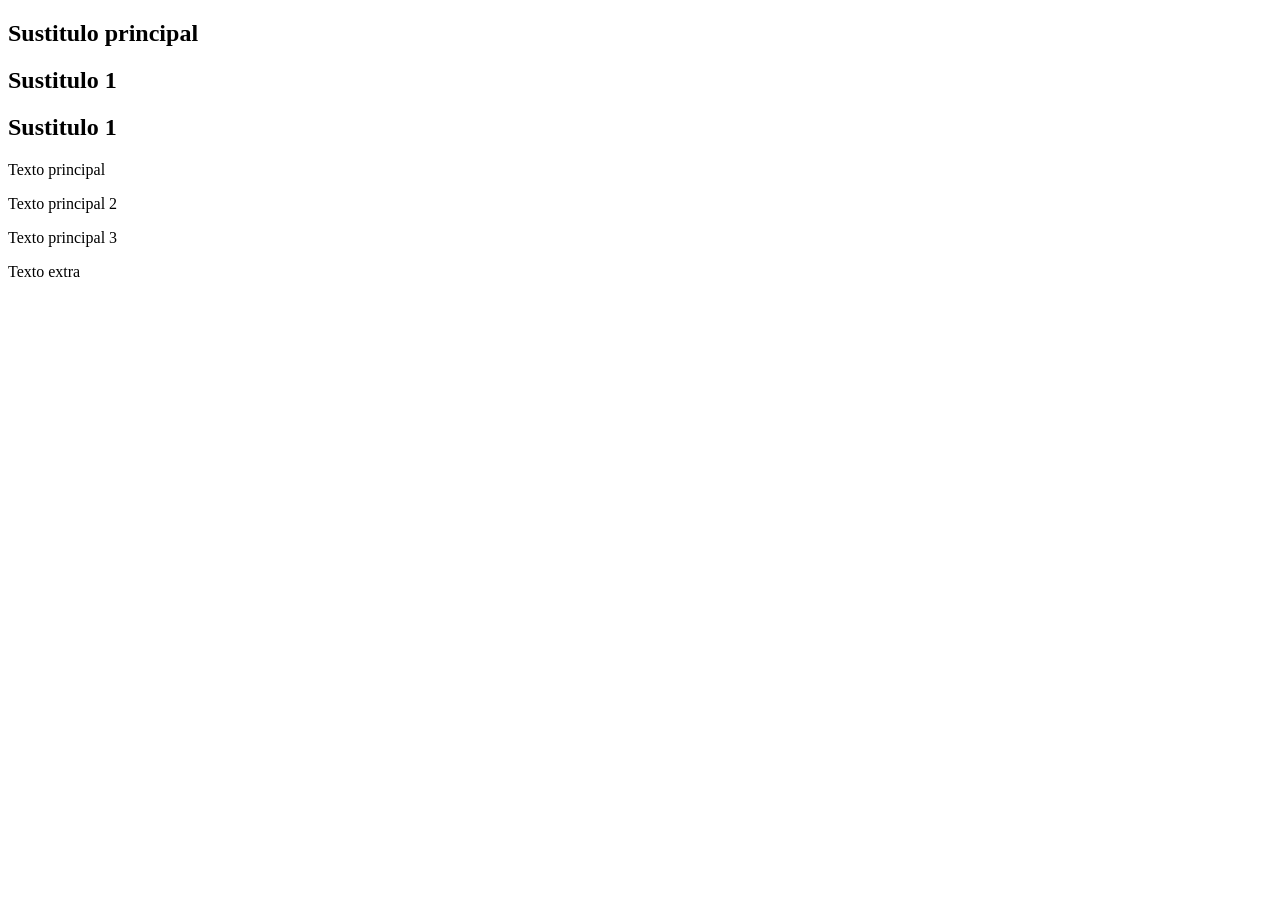
==== S33/index.html @ cd09d215 "Mi primer commit" ====
<!DOCTYPE html>
<html lang="en">
  <head>
    <meta charset="UTF-8" />
    <meta name="viewport" content="width=device-width, initial-scale=1.0" />
    <title>Sesión 33</title>
    <link rel="stylesheet" href="./assets/css/style.css" />
  </head>
  <body>
    <h2 id="main-title">Sustitulo principal</h2>
    <h2>Sustitulo 1</h2>
    <h2>Sustitulo 1</h2>

    <p class="main-text">Texto principal</p>
    <p class="main-text">Texto principal 2</p>
    <p class="main-text">Texto principal 3</p>
    <p>Texto extra</p>
    <script src="./assets/js/script.js"></script>
  </body>
</html>
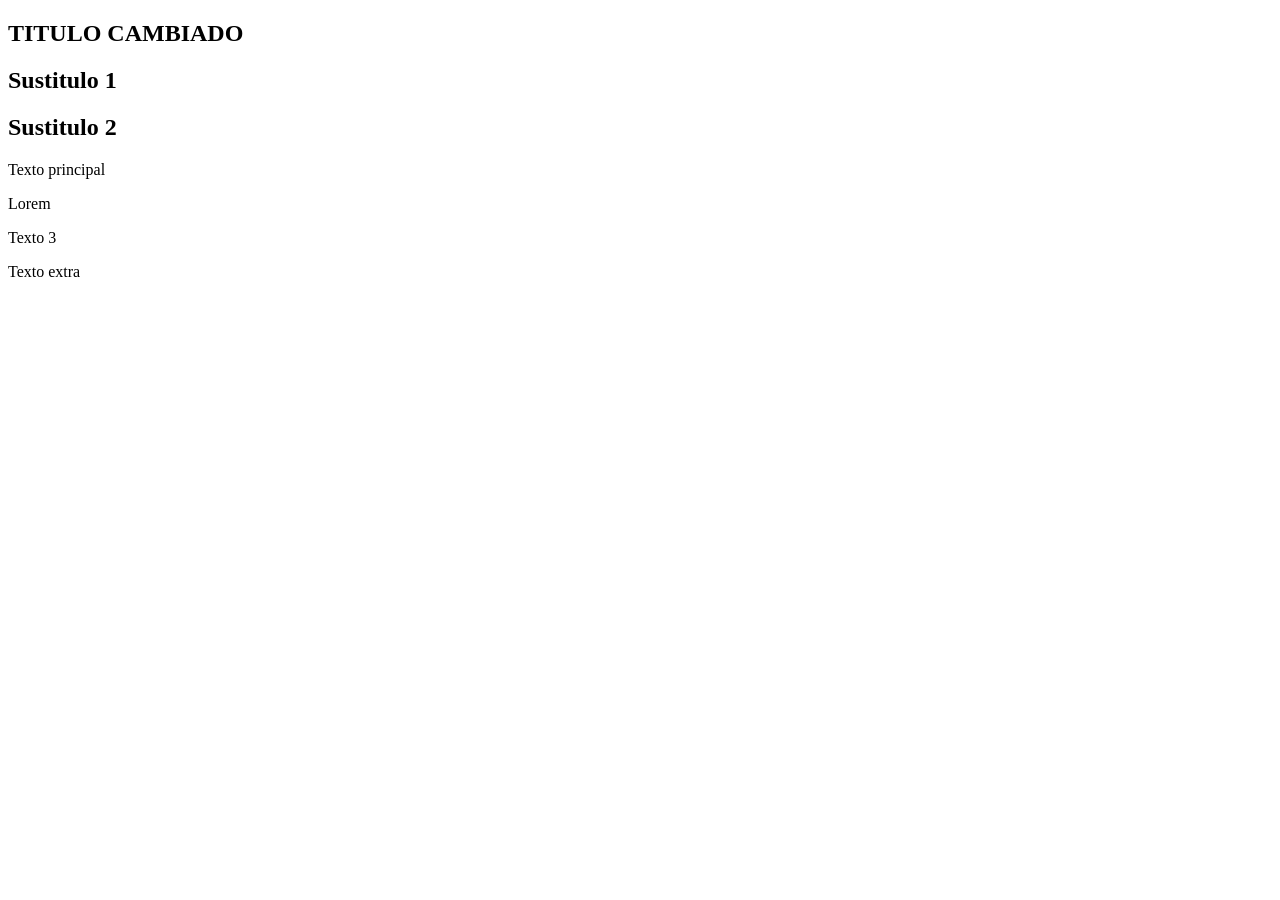
==== commit 0ac6840a: "Unidad 2" ====
--- a/S33/index.html
+++ b/S33/index.html
@@ -9,7 +9,7 @@
   <body>
     <h2 id="main-title">Sustitulo principal</h2>
     <h2>Sustitulo 1</h2>
-    <h2>Sustitulo 1</h2>
+    <h2>Sustitulo 2</h2>
 
     <p class="main-text">Texto principal</p>
     <p class="main-text">Texto principal 2</p>
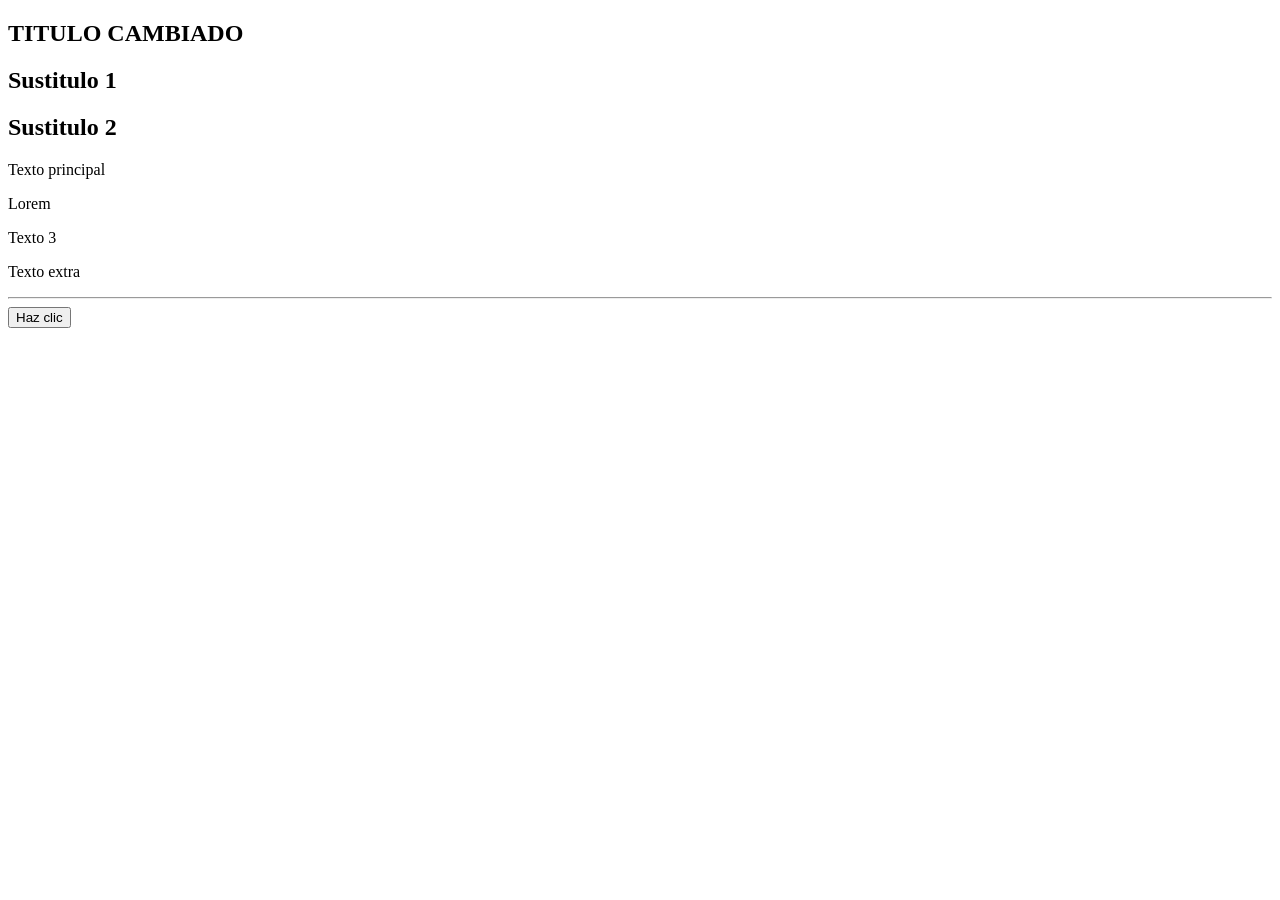
==== commit 0a8d7ef5: "Unidad 2" ====
--- a/S33/index.html
+++ b/S33/index.html
@@ -15,6 +15,9 @@
     <p class="main-text">Texto principal 2</p>
     <p class="main-text">Texto principal 3</p>
     <p>Texto extra</p>
+
+    <hr />
+    <button id="clicker">Haz clic</button>
     <script src="./assets/js/script.js"></script>
   </body>
 </html>
